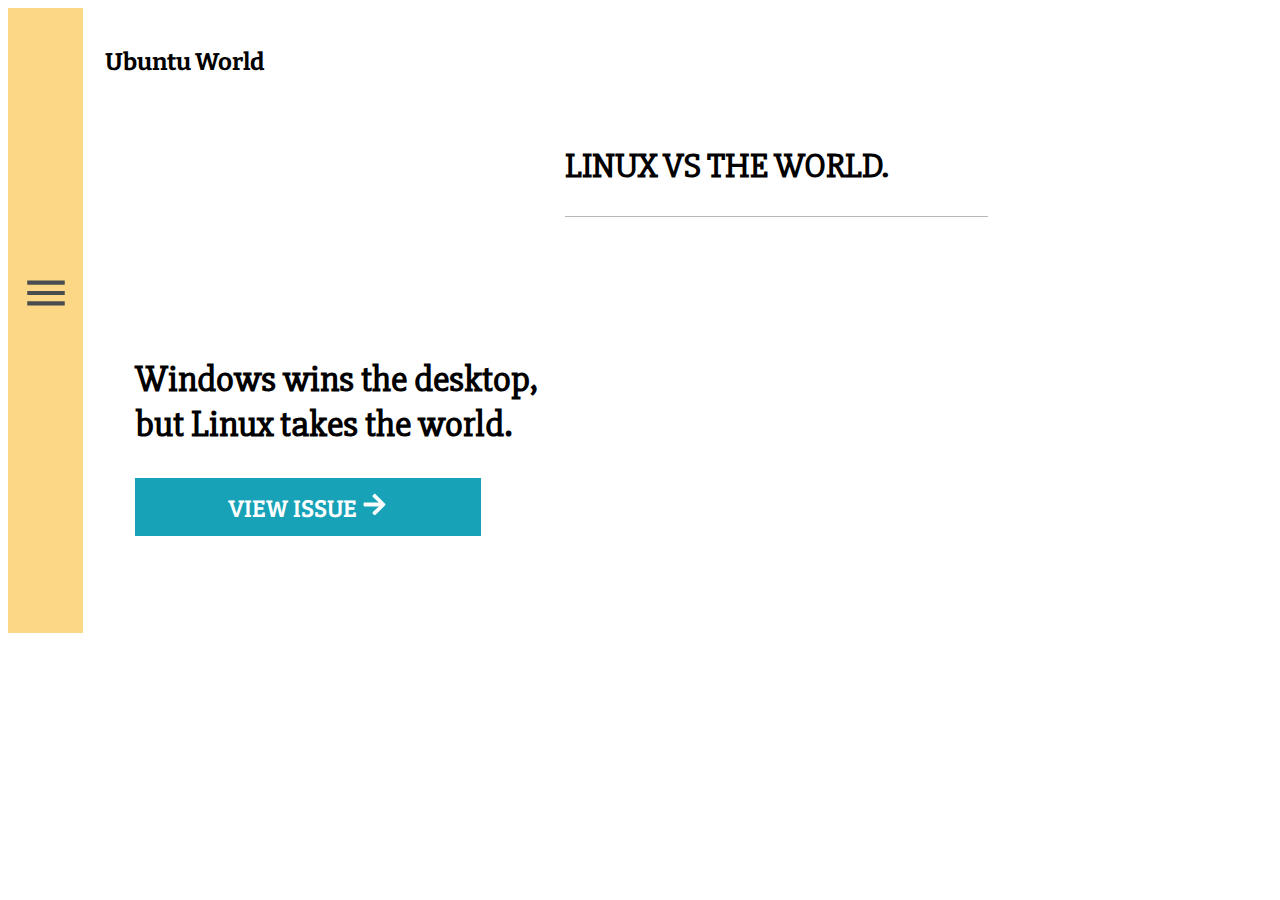
==== Blog.html @ 4ec80c89 "Create Blog.html" ====
<!DOCTYPE html>
<html lang="en">
<head>
    <meta charset="UTF-8">
    <meta name="viewport" content="width=device-width, initial-scale=1.0">
    <meta http-equiv="X-UA-Compatible" content="ie=edge">
    <title>Document</title>
    <link rel="stylesheet" href="css/bootstrap.css" type="text/css">
    <link href="https://fonts.googleapis.com/css?family=Coiny|Hind|Mukta|Poppins|Rubik|Bree+Serif|Slabo+27px|Bitter|Merriweather|Ubuntu|Righteous" rel="stylesheet">
    <link rel="stylesheet" href="css/blogDesktop.css" type="text/css">
    <link rel="stylesheet" href="css/blogPhone.css" type="text/css">
</head>
<body>
    <div id="navigation">
        <div id="sideBar"> 
            <div id="sideBarIcon">
                <svg xmlns="http://www.w3.org/2000/svg" width="24" height="24" viewBox="0 0 24 24" id="menuIcon">
                    <path d="M0 0h24v24H0z" fill="none"/>
                    <path d="M3 18h18v-2H3v2zm0-5h18v-2H3v2zm0-7v2h18V6H3z"/>
                </svg>
            </div> 
            <div id="navText">
                <h5><a href="index.html">Home</a></h5>
                <h5><a href="Sales.html">Sales</a></h5>
                <h5><a href="about.html">Profile</a></h5>
                <h5><a href="Gallery.html">Gallery</a></h5>
                <div id="iconClose">
                    <svg xmlns="http://www.w3.org/2000/svg" width="24" height="24" viewBox="0 0 24 24" id="closeIcon">
                        <path d="M19 6.41L17.59 5 12 10.59 6.41 5 5 6.41 10.59 12 5 17.59 6.41 19 12 13.41 17.59 19 19 17.59 13.41 12z"/>
                        <path d="M0 0h24v24H0z" fill="none"/>
                    </svg>
                </div>
            </div>
        </div>

        <div id="stories">
            <div id="image1">

                <div id="ubuntuFirstText">
                    <h2>Ubuntu World</h2>
                </div>
            
                <div id="ubuntuTextCenter">
                    <h2 id="textCenter">
                        LINUX VS THE WORLD.
                    </h2>
                </div>

                <div id="ubuntuTextSnippet">
                    <h2 id="snippetText">
                        Windows wins the desktop,<br> but Linux takes the world.
                    </h2>

                    <a href="issueOne.html"><button id="ubuntuButton">
                        VIEW ISSUE
                        <svg xmlns="http://www.w3.org/2000/svg" viewBox="0 0 448 512" id="iconButton">
                            <path d="M190.5 66.9l22.2-22.2c9.4-9.4 24.6-9.4 33.9 0L441 239c9.4 9.4 9.4 24.6 0 33.9L246.6 467.3c-9.4 9.4-24.6 9.4-33.9 0l-22.2-22.2c-9.5-9.5-9.3-25 .4-34.3L311.4 296H24c-13.3 0-24-10.7-24-24v-32c0-13.3 10.7-24 24-24h287.4L190.9 101.2c-9.8-9.3-10-24.8-.4-34.3z"/>
                        </svg>
                    </button></a>
                </div>

                <div id="navKeys">
                    <svg xmlns="http://www.w3.org/2000/svg" viewBox="0 0 512 512" id="Up">
                        <path d="M8 256C8 119 119 8 256 8s248 111 248 248-111 248-248 248S8 393 8 256zm231-113.9L103.5 277.6c-9.4 9.4-9.4 24.6 0 33.9l17 17c9.4 9.4 24.6 9.4 33.9 0L256 226.9l101.6 101.6c9.4 9.4 24.6 9.4 33.9 0l17-17c9.4-9.4 9.4-24.6 0-33.9L273 142.1c-9.4-9.4-24.6-9.4-34 0z"/>
                    </svg>
                    <svg xmlns="http://www.w3.org/2000/svg" viewBox="0 0 512 512" id="Down">
                        <path d="M504 256c0 137-111 248-248 248S8 393 8 256 119 8 256 8s248 111 248 248zM273 369.9l135.5-135.5c9.4-9.4 9.4-24.6 0-33.9l-17-17c-9.4-9.4-24.6-9.4-33.9 0L256 285.1 154.4 183.5c-9.4-9.4-24.6-9.4-33.9 0l-17 17c-9.4 9.4-9.4 24.6 0 33.9L239 369.9c9.4 9.4 24.6 9.4 34 0z"/>
                    </svg>

                </div>

            </div>
    
        <div id="image2">
            <div id="pythonFirstText">
                <h2>Coding</h2>
            </div>
            
            <div id="pythonTextSnippet">
                <h2 id="pythonSnippetText">
                    Advantages of  Coding/Web-Designing,<br> on a MacBook than Other Laptops.
                </h2>

                <a href="issueTwo.html"><button id="pyButton">
                    VIEW ISSUE
                    <svg xmlns="http://www.w3.org/2000/svg" viewBox="0 0 448 512" id="pyIconButton">
                        <path d="M190.5 66.9l22.2-22.2c9.4-9.4 24.6-9.4 33.9 0L441 239c9.4 9.4 9.4 24.6 0 33.9L246.6 467.3c-9.4 9.4-24.6 9.4-33.9 0l-22.2-22.2c-9.5-9.5-9.3-25 .4-34.3L311.4 296H24c-13.3 0-24-10.7-24-24v-32c0-13.3 10.7-24 24-24h287.4L190.9 101.2c-9.8-9.3-10-24.8-.4-34.3z"/>
                    </svg>
                </button></a>
            </div>

            <div id="pyNavKeys">
                <svg xmlns="http://www.w3.org/2000/svg" viewBox="0 0 512 512" id="pyUp">
                    <path d="M8 256C8 119 119 8 256 8s248 111 248 248-111 248-248 248S8 393 8 256zm231-113.9L103.5 277.6c-9.4 9.4-9.4 24.6 0 33.9l17 17c9.4 9.4 24.6 9.4 33.9 0L256 226.9l101.6 101.6c9.4 9.4 24.6 9.4 33.9 0l17-17c9.4-9.4 9.4-24.6 0-33.9L273 142.1c-9.4-9.4-24.6-9.4-34 0z"/>
                </svg>
                <svg xmlns="http://www.w3.org/2000/svg" viewBox="0 0 512 512" id="pyDown">
                    <path d="M504 256c0 137-111 248-248 248S8 393 8 256 119 8 256 8s248 111 248 248zM273 369.9l135.5-135.5c9.4-9.4 9.4-24.6 0-33.9l-17-17c-9.4-9.4-24.6-9.4-33.9 0L256 285.1 154.4 183.5c-9.4-9.4-24.6-9.4-33.9 0l-17 17c-9.4 9.4-9.4 24.6 0 33.9L239 369.9c9.4 9.4 24.6 9.4 34 0z"/>
                </svg>

            </div>
        </div>
    </div>
</div>

</div>

   





    <script src="js/jquery-3.3.1.js" type="text/javascript"></script>
    <script src="js/jquery.changethewords.js" type="text/javascript"></script>
    <script src="js/blogDesktop.js" type="text/javascript"></script>
    <script src="js/blogPhone.js" type="text/javascript"></script>
</body>
</html>
---- css/blogDesktop.css ----
@media(min-width: 900px)
{
    body
    {
        height: 100%;
        width: 100%;
        background:  rgb(255, 255, 255);
        font-family: 'Slabo 27px', serif;
    }

    #sideBarText
    {
        font-family: 'Merriweather', serif;
        word-wrap: break-word;
        width: 0.8em;
        padding-top: 10px;
        box-sizing: border-box;
        text-transform: uppercase;
    }

    #navigation
    {
        display: grid;
        grid-template-columns: 6% 94%;
    }

    #sideBar
    {
        width: 75px;
        padding: 10px 0;
        background: #FBD786;
    }

    #sideBar:hover
    {
        background: #FBD786;
    }

    #sideBarIcon
    {
       margin-top: 250px;
       display: grid;
       justify-items: center;
    }

    #menuIcon
    {
        width: 50px;
        height: 50px;
        fill: rgb(73, 77, 77);
    }

    #image1
    {
        background-image: url('../images/ubuntuLinux.jpg');
        background-repeat: no-repeat;
        background-size: cover;
        background-position: center;
        height: 625px;
    }

    #image2
    {
        background-image: url('../images/appleMacWide.jpg');
        background-repeat: no-repeat;
        background-size: cover;
        background-position: center;
        height: 625px;
    }


    
   #navText
   {
       font-family: 'Ubuntu', sans-serif;
   }

   a
   {
       color: rgb(27, 25, 25);
       font-family: 'Ubuntu', sans-serif;
   }

   a:hover
   {
       color: rgb(6, 48, 48);
       font-family: 'Ubuntu', sans-serif;
   }

   #ubuntuTextCenter
   {

       margin-left: 480px;
       margin-right: 300px;
       margin-top: 25px;
       border-bottom: 1px solid rgb(180, 184, 184);
   }

   #ubuntuFirstText
   {

       padding: 20px 0;
       padding-left: 20px;
       font-family: 'Bitter', serif;

   }

   #pythonFirstText
   {

       padding: 20px 0;
       padding-left: 20px;
       font-family: 'Bitter', serif;

   }


   #textCenter
   {
        font-size: 35px;
   }

   #ubuntuTextSnippet
   {

       margin-top: 140px;
       margin-left: 50px;
      
   }

   #pythonTextSnippet
   {

       margin-top: 140px;
       margin-left: 50px;
       color: #fff;
      
   }

   #snippetText
   {
        font-size: 37px;
   }

   #ubuntuButton
   {
        border: 2px solid #17a2b8;
        display: inline-block;
        cursor: pointer;
        color: #fff;
        font-family: 'Bree Serif', serif;
        font-size: 25px;
        padding: 10px 0;
        text-decoration:none;
        background: #17a2b8;
        width: 30%;
    
    }

    #ubuntuButton:hover
    {
        background: #FBD786;
        border: 2px solid #FBD786;
    }

    #iconButton
    {
        height: 25px;
        width: 25px;
        fill: #fff;
    }

    #pyButton
    {
        border: 2px solid #f7797d;
        display: inline-block;
        cursor: pointer;
        color: #fff;
        font-family: 'Bree Serif', serif;
        font-size: 25px;
        padding: 10px 0;
        text-decoration:none;
        background: #f7797d;
        width: 30%;
     
     }
 
     #pyButton:hover
     {
        background: #FBD786;
        border: 2px solid #FBD786;
     }
 
     #pyIconButton
     {
         height: 25px;
         width: 25px;
         fill: #fff;
     }

    #Up
    {
        height: 50px;
        width: 50px;
        fill: #fff;
    }

    #Down
    {
        height: 50px;
        width: 50px;
        fill: #fff;
    }

    #navKeys
    {
        margin-top: 100px;
        margin-left: 1000px;
    }

    #pyUp
    {
        height: 50px;
        width: 50px;
        fill: #fff;
    }

    #pyDown
    {
        height: 50px;
        width: 50px;
        fill: #fff;
    }

    #pyNavKeys
    {
        margin-top: 150px;
        margin-left: 1000px;
    }

    #pythonSnippetText
    {
        font-size: 40px;
        font-family: 'Bitter', serif;

    }

    #pythonFirstText
    {
        color: rgb(204, 198, 198);
    }

    #closeIcon
    {
        width: 50px;
        height: 50px;
        fill: rgb(73, 77, 77);
    }
}
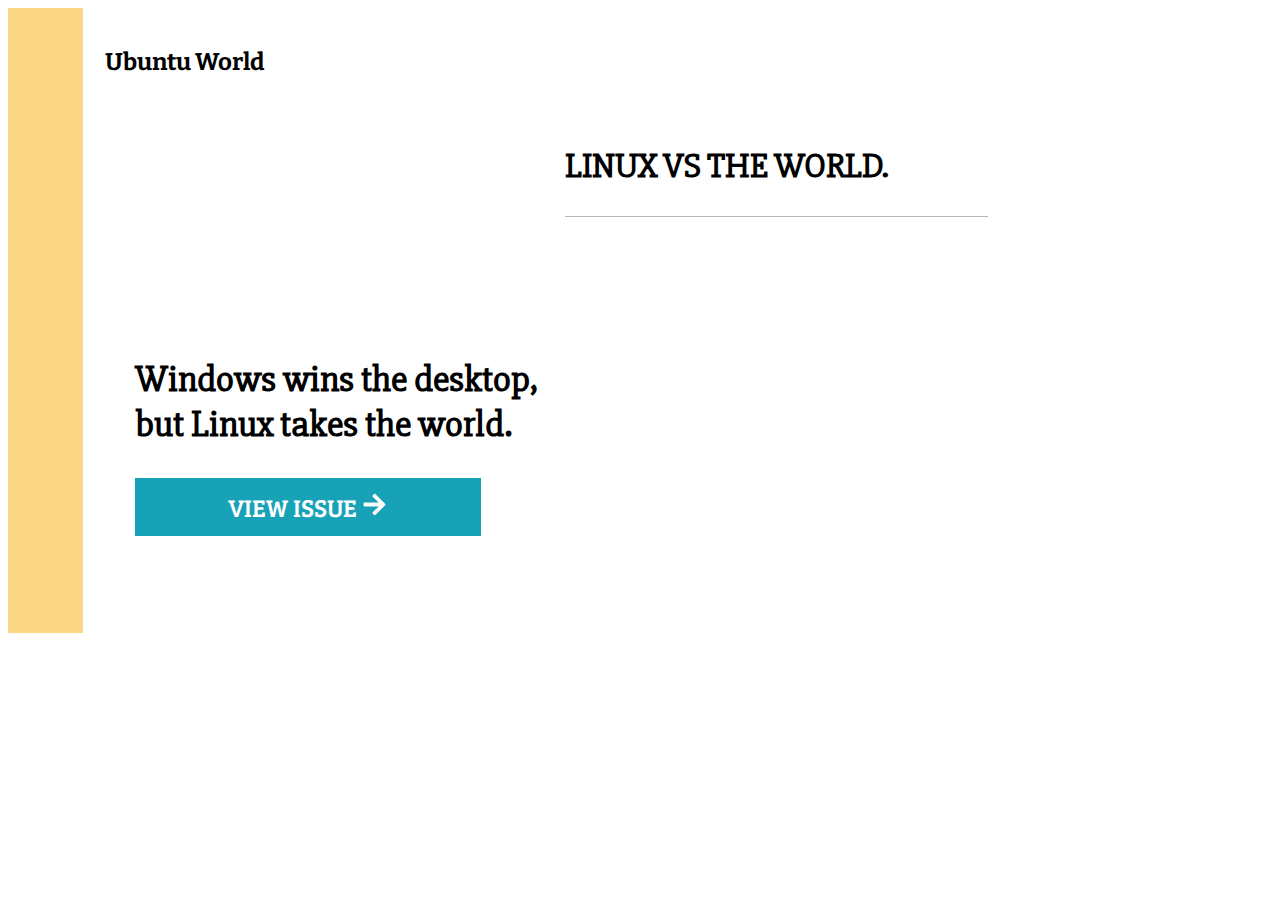
==== commit 81e044cd: "Add files via upload" ====
--- a/Blog.html
+++ b/Blog.html
@@ -13,23 +13,29 @@
 <body>
     <div id="navigation">
         <div id="sideBar"> 
-            <div id="sideBarIcon">
-                <svg xmlns="http://www.w3.org/2000/svg" width="24" height="24" viewBox="0 0 24 24" id="menuIcon">
-                    <path d="M0 0h24v24H0z" fill="none"/>
-                    <path d="M3 18h18v-2H3v2zm0-5h18v-2H3v2zm0-7v2h18V6H3z"/>
-                </svg>
-            </div> 
             <div id="navText">
-                <h5><a href="index.html">Home</a></h5>
-                <h5><a href="Sales.html">Sales</a></h5>
-                <h5><a href="about.html">Profile</a></h5>
-                <h5><a href="Gallery.html">Gallery</a></h5>
-                <div id="iconClose">
-                    <svg xmlns="http://www.w3.org/2000/svg" width="24" height="24" viewBox="0 0 24 24" id="closeIcon">
-                        <path d="M19 6.41L17.59 5 12 10.59 6.41 5 5 6.41 10.59 12 5 17.59 6.41 19 12 13.41 17.59 19 19 17.59 13.41 12z"/>
-                        <path d="M0 0h24v24H0z" fill="none"/>
+                <a href="index.html">
+                    <svg xmlns="http://www.w3.org/2000/svg" viewBox="0 0 576 512" class="navIcons">
+                        <path d="M488 312.7V456c0 13.3-10.7 24-24 24H348c-6.6 0-12-5.4-12-12V356c0-6.6-5.4-12-12-12h-72c-6.6 0-12 5.4-12 12v112c0 6.6-5.4 12-12 12H112c-13.3 0-24-10.7-24-24V312.7c0-3.6 1.6-7 4.4-9.3l188-154.8c4.4-3.6 10.8-3.6 15.3 0l188 154.8c2.7 2.3 4.3 5.7 4.3 9.3zm83.6-60.9L488 182.9V44.4c0-6.6-5.4-12-12-12h-56c-6.6 0-12 5.4-12 12V117l-89.5-73.7c-17.7-14.6-43.3-14.6-61 0L4.4 251.8c-5.1 4.2-5.8 11.8-1.6 16.9l25.5 31c4.2 5.1 11.8 5.8 16.9 1.6l235.2-193.7c4.4-3.6 10.8-3.6 15.3 0l235.2 193.7c5.1 4.2 12.7 3.5 16.9-1.6l25.5-31c4.2-5.2 3.4-12.7-1.7-16.9z"/>
                     </svg>
-                </div>
+                </a>
+                <a href="Sales.html">
+                    <svg xmlns="http://www.w3.org/2000/svg" viewBox="0 0 640 512" class="navIcons">
+                        <path d="M496 224c-79.59 0-144 64.41-144 144s64.41 144 144 144 144-64.41 144-144-64.41-144-144-144zm64 150.29c0 5.34-4.37 9.71-9.71 9.71h-60.57c-5.34 0-9.71-4.37-9.71-9.71v-76.57c0-5.34 4.37-9.71 9.71-9.71h12.57c5.34 0 9.71 4.37 9.71 9.71V352h38.29c5.34 0 9.71 4.37 9.71 9.71v12.58zM496 192c5.4 0 10.72.33 16 .81V144c0-25.6-22.4-48-48-48h-80V48c0-25.6-22.4-48-48-48H176c-25.6 0-48 22.4-48 48v48H48c-25.6 0-48 22.4-48 48v80h395.12c28.6-20.09 63.35-32 100.88-32zM320 96H192V64h128v32zm6.82 224H208c-8.84 0-16-7.16-16-16v-48H0v144c0 25.6 22.4 48 48 48h291.43C327.1 423.96 320 396.82 320 368c0-16.66 2.48-32.72 6.82-48z"/>
+                    </svg>
+                </a>
+
+                <a href="about.html">
+                    <svg xmlns="http://www.w3.org/2000/svg" viewBox="0 0 576 512" class="navIcons">
+                        <path d="M528 32H48C21.5 32 0 53.5 0 80v352c0 26.5 21.5 48 48 48h480c26.5 0 48-21.5 48-48V80c0-26.5-21.5-48-48-48zm-352 96c35.3 0 64 28.7 64 64s-28.7 64-64 64-64-28.7-64-64 28.7-64 64-64zm112 236.8c0 10.6-10 19.2-22.4 19.2H86.4C74 384 64 375.4 64 364.8v-19.2c0-31.8 30.1-57.6 67.2-57.6h5c12.3 5.1 25.7 8 39.8 8s27.6-2.9 39.8-8h5c37.1 0 67.2 25.8 67.2 57.6v19.2zM512 312c0 4.4-3.6 8-8 8H360c-4.4 0-8-3.6-8-8v-16c0-4.4 3.6-8 8-8h144c4.4 0 8 3.6 8 8v16zm0-64c0 4.4-3.6 8-8 8H360c-4.4 0-8-3.6-8-8v-16c0-4.4 3.6-8 8-8h144c4.4 0 8 3.6 8 8v16zm0-64c0 4.4-3.6 8-8 8H360c-4.4 0-8-3.6-8-8v-16c0-4.4 3.6-8 8-8h144c4.4 0 8 3.6 8 8v16z"/>
+                    </svg>
+                </a>
+
+                <a href="Gallery.html">
+                        <svg xmlns="http://www.w3.org/2000/svg" viewBox="0 0 512 512" class="navIcons">
+                            <path d="M512 144v288c0 26.5-21.5 48-48 48H48c-26.5 0-48-21.5-48-48V144c0-26.5 21.5-48 48-48h88l12.3-32.9c7-18.7 24.9-31.1 44.9-31.1h125.5c20 0 37.9 12.4 44.9 31.1L376 96h88c26.5 0 48 21.5 48 48zM376 288c0-66.2-53.8-120-120-120s-120 53.8-120 120 53.8 120 120 120 120-53.8 120-120zm-32 0c0 48.5-39.5 88-88 88s-88-39.5-88-88 39.5-88 88-88 88 39.5 88 88z"/>
+                        </svg>
+                </a>
             </div>
         </div>
 
@@ -115,4 +121,4 @@
     <script src="js/blogDesktop.js" type="text/javascript"></script>
     <script src="js/blogPhone.js" type="text/javascript"></script>
 </body>
-</html>
+</html>